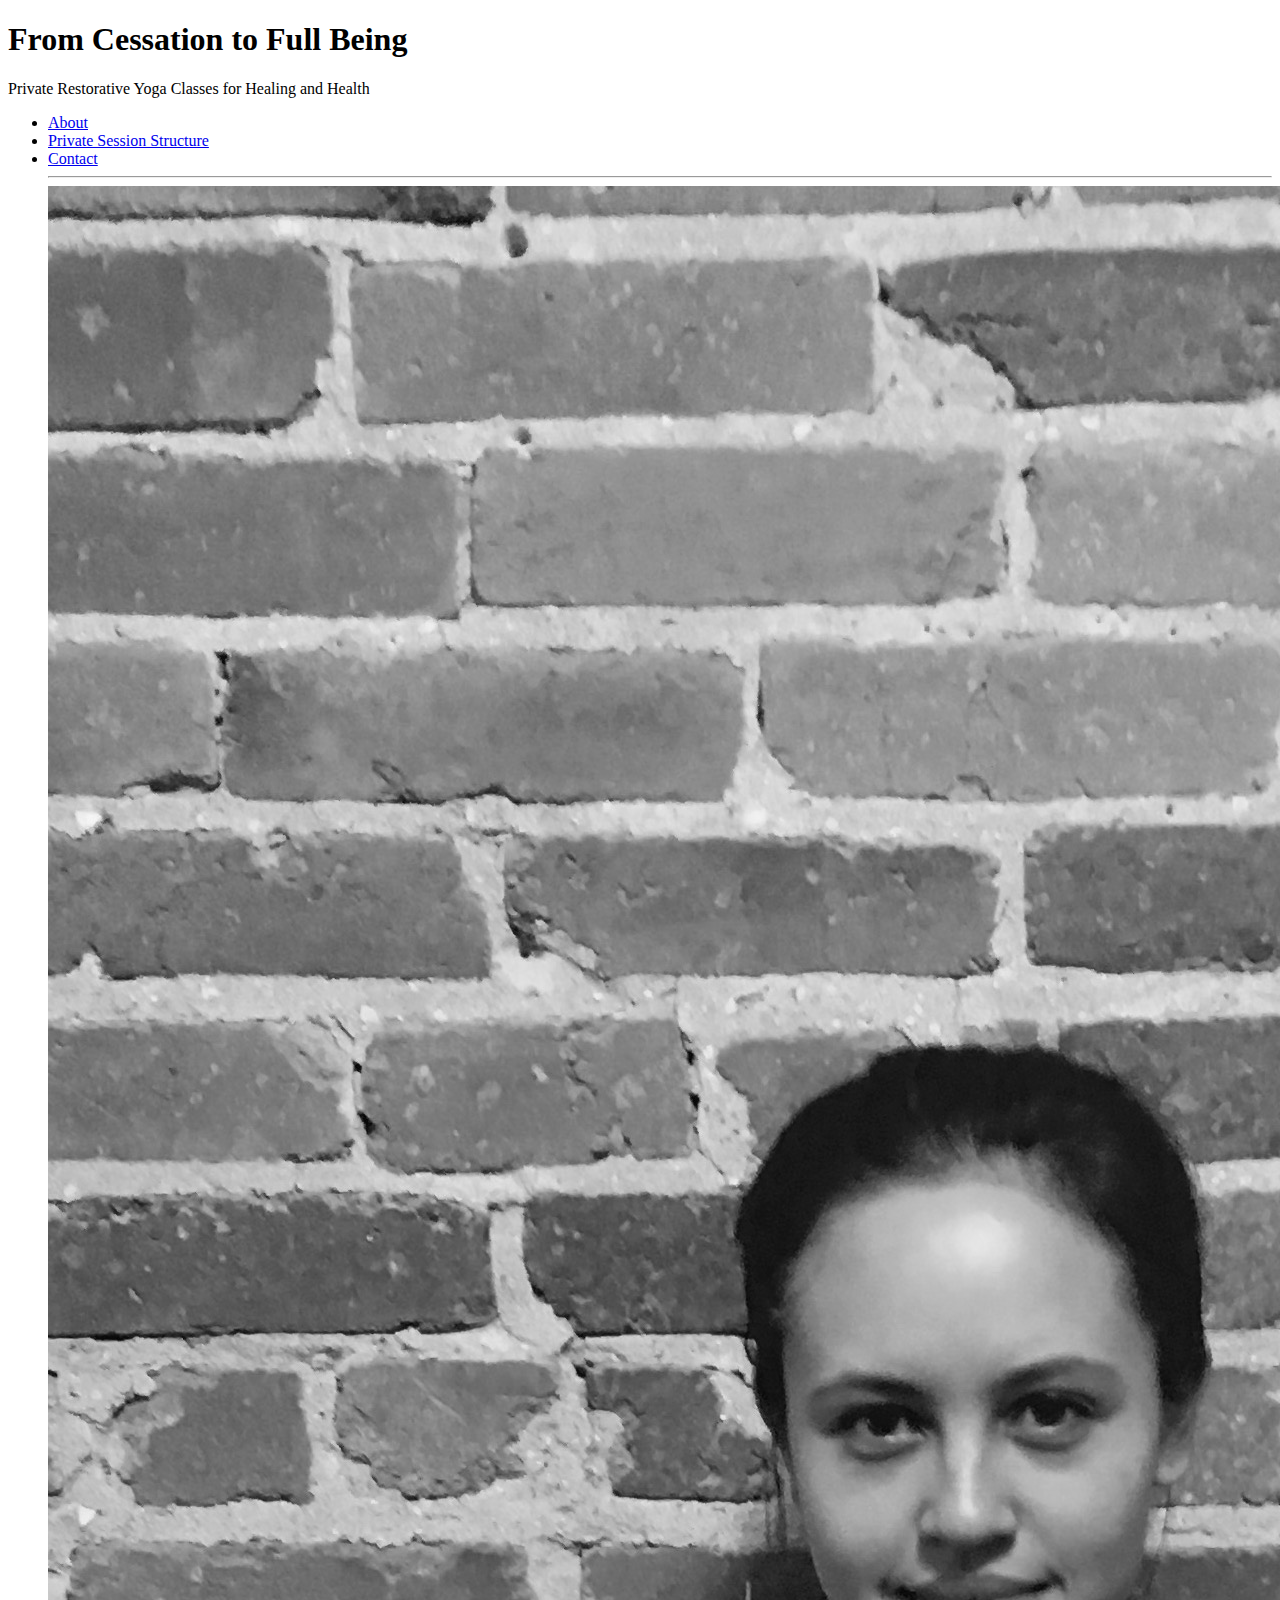
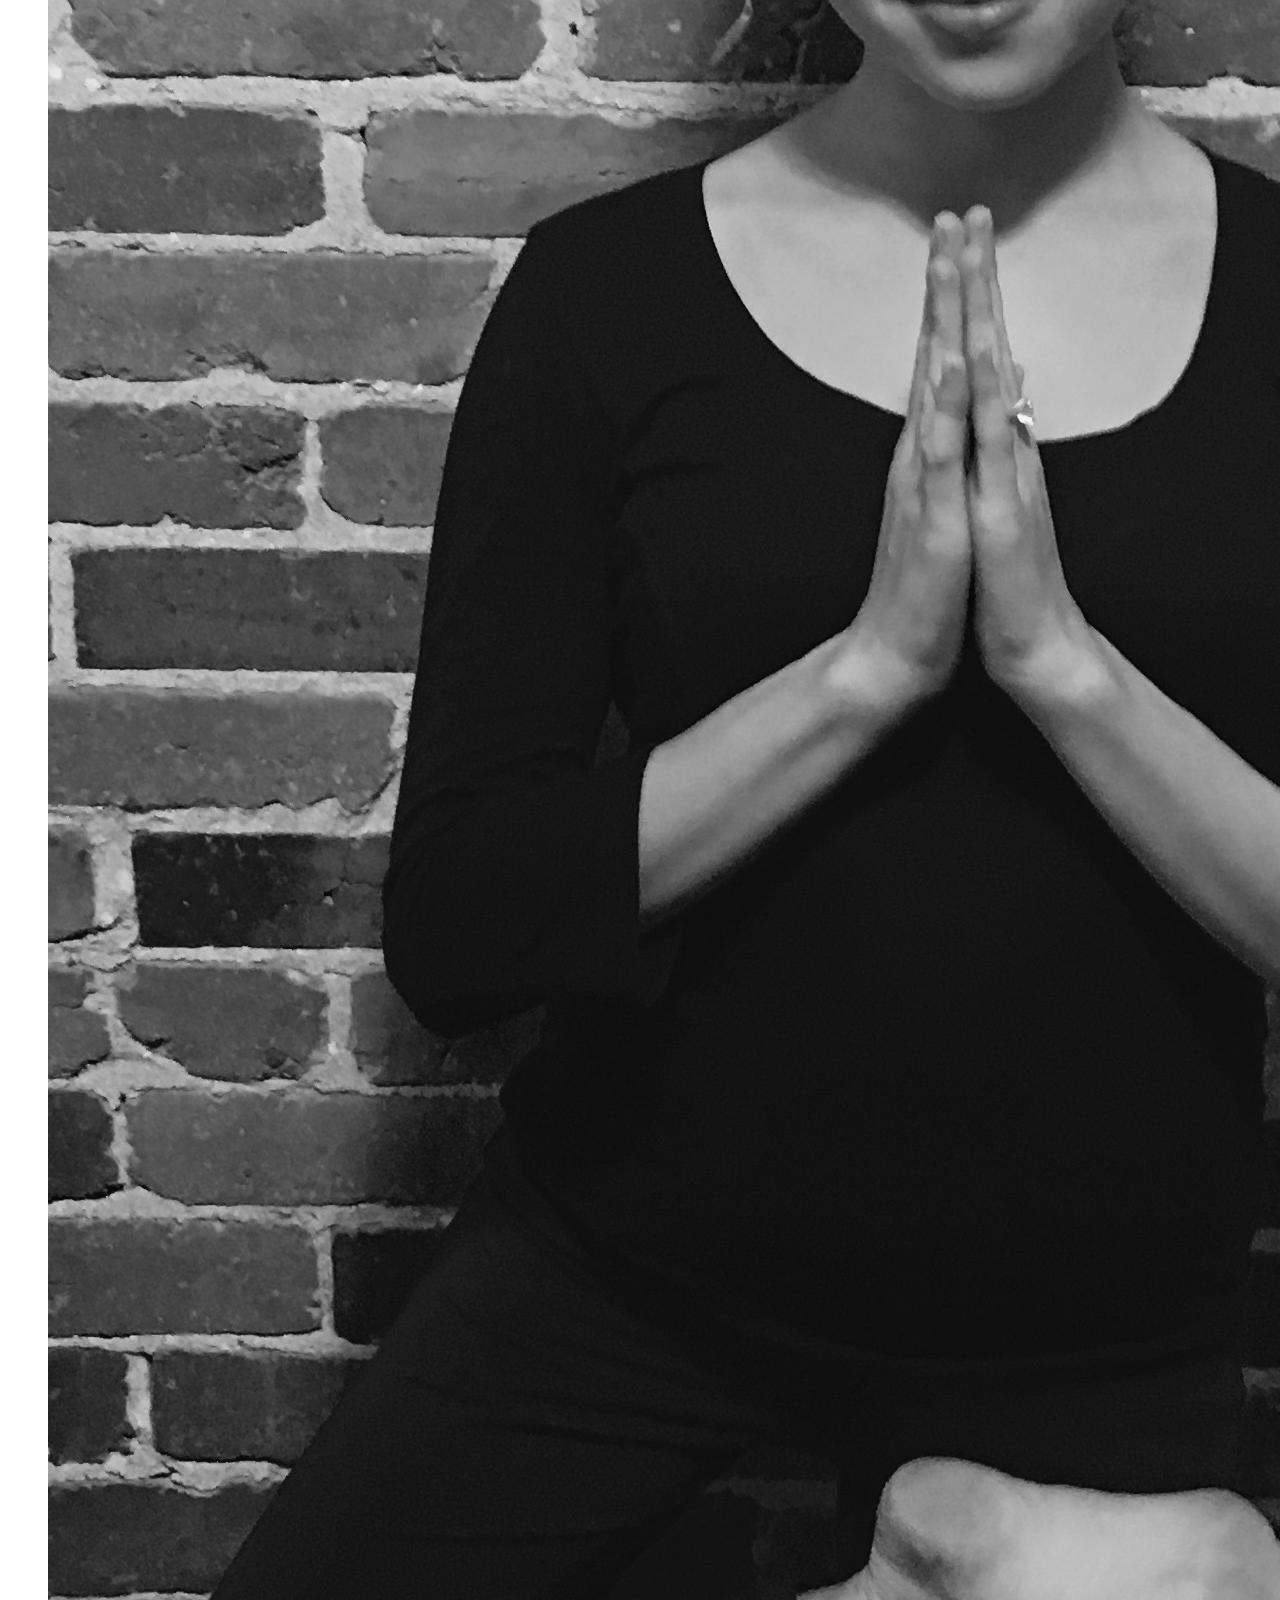
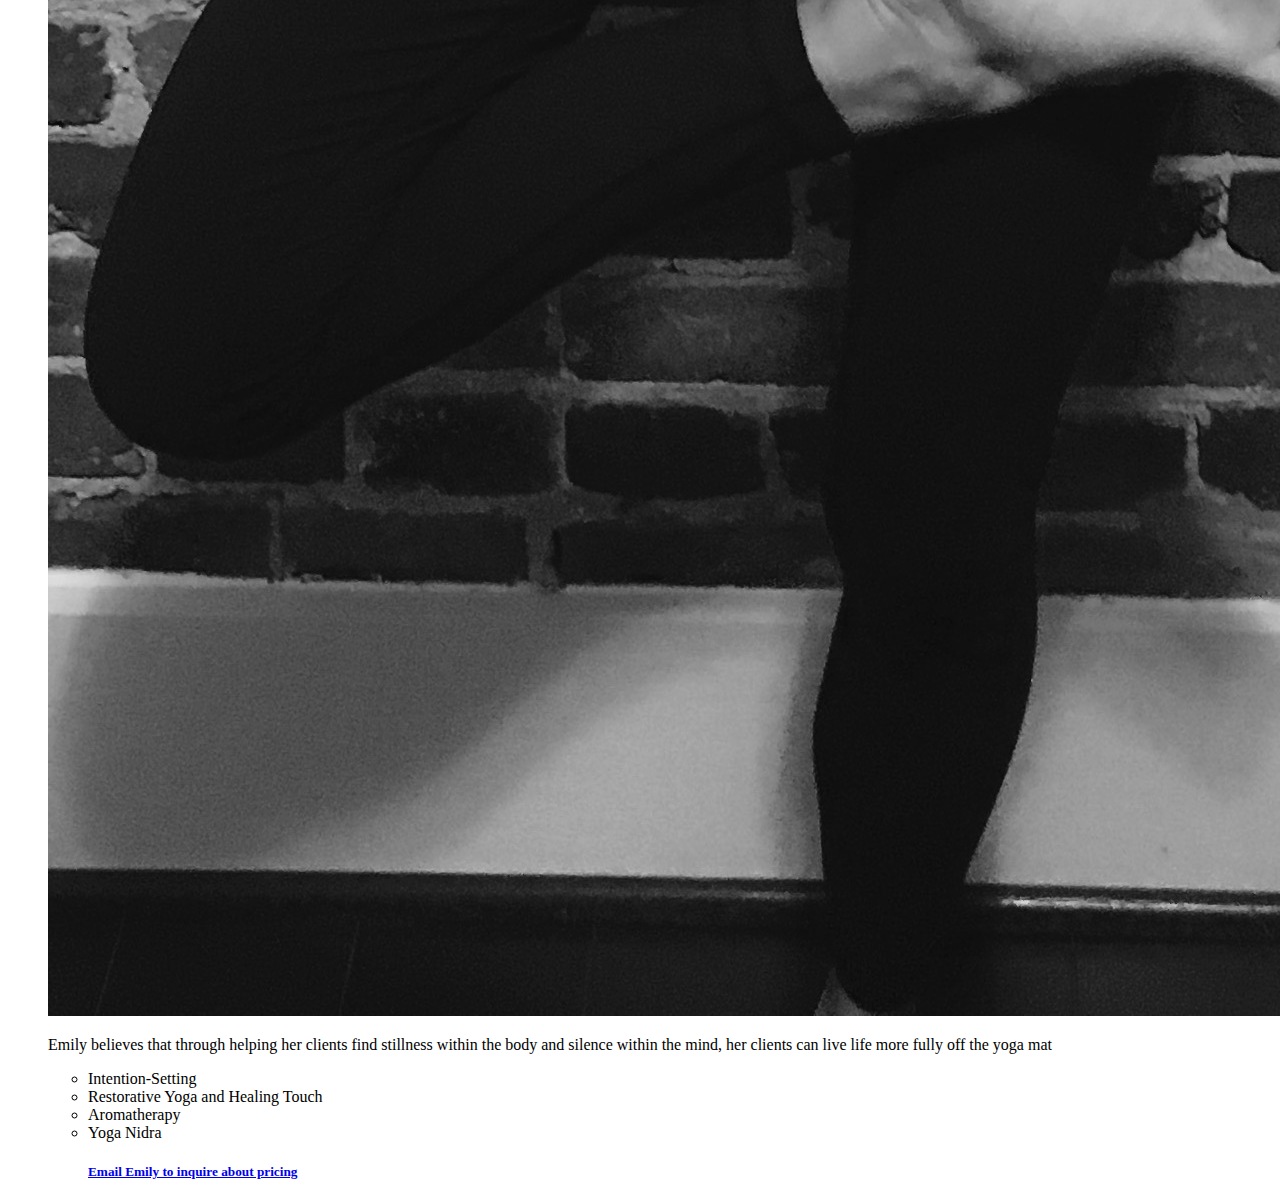
==== unit_3/index.html @ e6c4ffe6 "photo" ====
<!DOCTYPE html>
<html>
	<head>
		<title>Full Being Yoga</title>
		<link rel="stylesheet" type="text/css" href="css/style.css">
	</head>
	<body>
		<h1>From Cessation to Full Being</h1>
		<p id="slogan">Private Restorative Yoga Classes for Healing and Health</p>
		<ul>
			<li><a href="about.asp">About</a></li>
			<li><a href="class.asp">Private Session Structure</a></li>
			<li><a href="contact.asp">Contact</a></li>

			<hr>

		<img src="images/emilyhalflotustree.png">

		<p>Emily believes that through helping her clients find stillness within the body and silence within the mind, her clients can live life more fully off the yoga mat</p>
		<ul>
			<li>Intention-Setting</li>
			<li>Restorative Yoga and Healing Touch</li>
			<li>Aromatherapy</li>
			<li>Yoga Nidra</li>

		<h5><a href="mailto:emily.gelber@gmail.com">Email Emily to inquire about pricing</h5>

	</body>
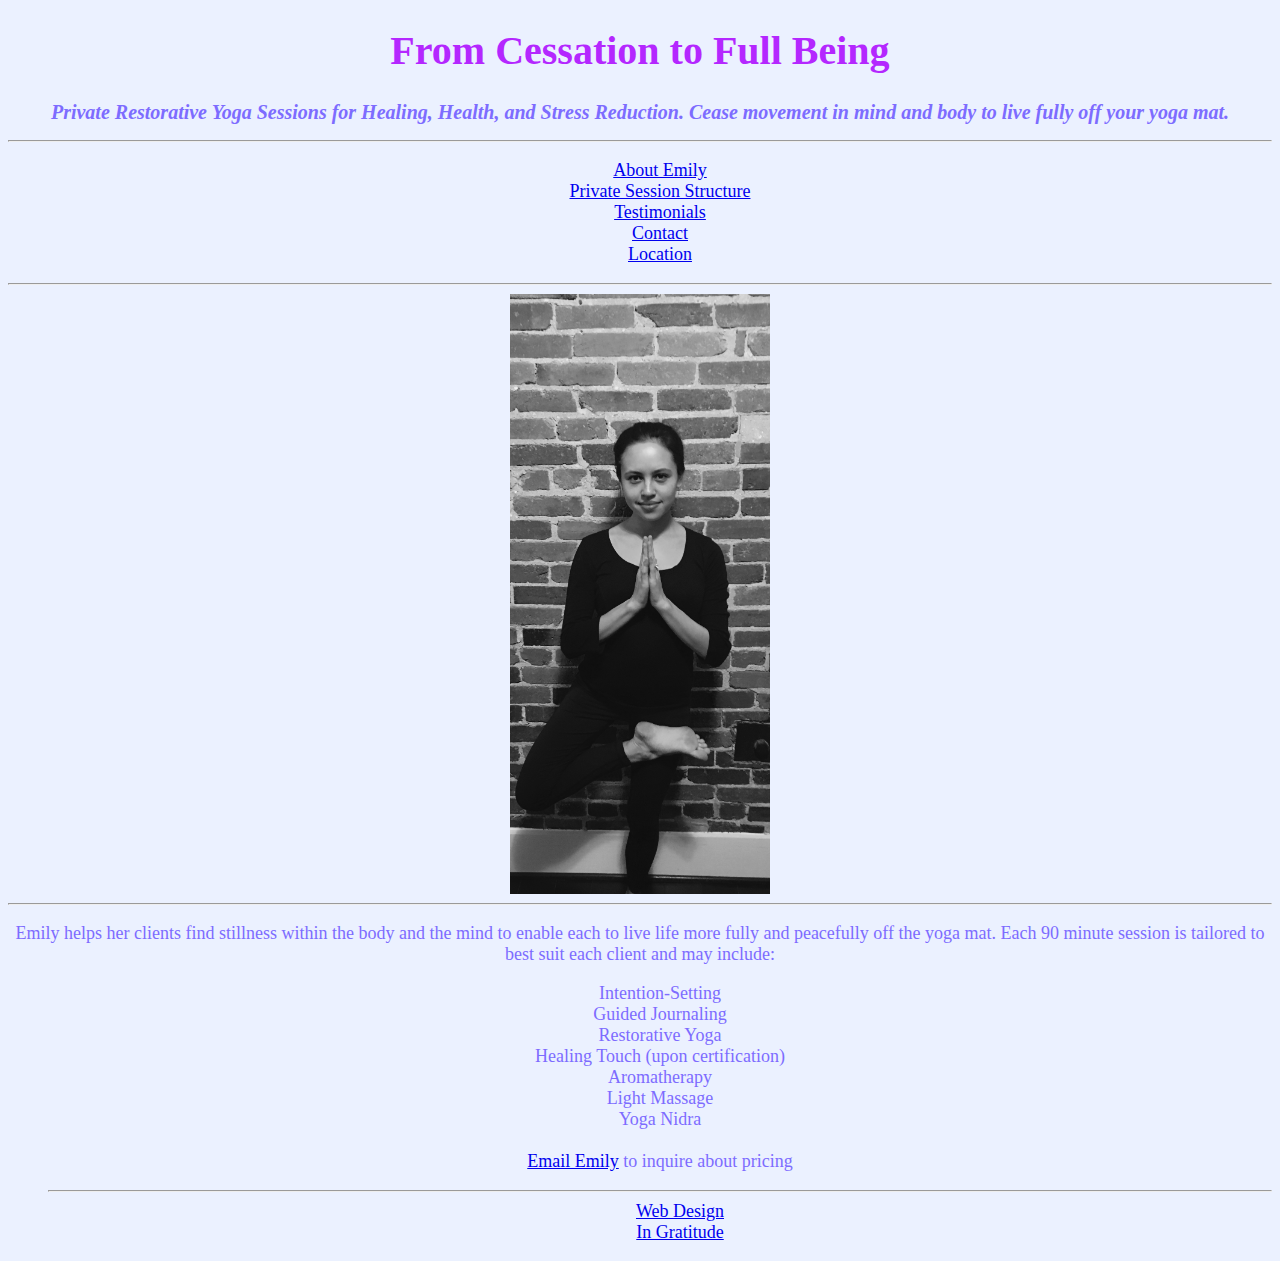
==== commit d3a25bf1: "Basic version Week 3!" ====
--- a/unit_3/index.html
+++ b/unit_3/index.html
@@ -2,27 +2,49 @@
 <html>
 	<head>
 		<title>Full Being Yoga</title>
-		<link rel="stylesheet" type="text/css" href="css/style.css">
+		<link rel="stylesheet" type="text/css" href="style.css">
 	</head>
 	<body>
 		<h1>From Cessation to Full Being</h1>
-		<p id="slogan">Private Restorative Yoga Classes for Healing and Health</p>
+
+		<h2>Private Restorative Yoga Sessions for Healing, Health, and Stress Reduction.  Cease movement in mind and body to live fully off your yoga mat. </h2>
+
+		<hr>
+
 		<ul>
-			<li><a href="about.asp">About</a></li>
+			<li><a href="about.asp">About Emily</a></li>
 			<li><a href="class.asp">Private Session Structure</a></li>
+			<li><a href="testimonials.asp">Testimonials</a></li>
 			<li><a href="contact.asp">Contact</a></li>
+			<li><a href="location.asp">Location</a></li>
+			</ul>
 
 			<hr>
 
-		<img src="images/emilyhalflotustree.png">
+		<IMG class="displayed" src="images/emilyhalflotustree.png" alt="Emily In Tree Pose" style="width:260px;height:600px;">
 
-		<p>Emily believes that through helping her clients find stillness within the body and silence within the mind, her clients can live life more fully off the yoga mat</p>
+			<hr>
+		<p> Emily helps her clients find stillness within the body and the mind to enable each to live life more fully and peacefully off the yoga mat. Each 90 minute session is tailored to best suit each client and may include: 
+			<br>
+
+			<ul>
+				<li>Intention-Setting</li>
+				<li>Guided Journaling</li>
+				<li>Restorative Yoga </li>
+				<li>Healing Touch (upon certification)</li>
+				<li>Aromatherapy</li>
+				<li>Light Massage</li>
+				<li>Yoga Nidra</li>
+
+			<br>
+
+		<a href="mailto:emily.gelber@gmail.com">Email Emily</a> to inquire about pricing </p>
+
+		<hr>
+
 		<ul>
-			<li>Intention-Setting</li>
-			<li>Restorative Yoga and Healing Touch</li>
-			<li>Aromatherapy</li>
-			<li>Yoga Nidra</li>
-
-		<h5><a href="mailto:emily.gelber@gmail.com">Email Emily to inquire about pricing</h5>
+			<li><a href="webdesign.asp">Web Design</a></li>
+			<li><a href="ingratitude.asp">In Gratitude</a></li>
+			</ul>
 
 	</body>--- a/unit_3/style.css
+++ b/unit_3/style.css
@@ -0,0 +1,45 @@
+body {
+	background-color: #ebf1ff;
+	font-size: 18px;
+	text-align: center;
+	color: #7D6CFF; 
+	font-family: Palatino, serif; 
+}
+
+h1 {
+	text-align:center;
+	color: #B427FF;
+	font-family: Arnoldboecklin, fantasy;
+	font-weight: bold;
+	font-size: 40px
+	
+}
+
+h2 {
+	font-style: italic;
+	font-size: 20px;
+	text-align: center;
+	color: #7D6CFF; 
+	font-family: Palatino, serif; 
+}
+
+<div style="text-align: center"><img src="images/emilyhalflotustree.png" alt="Emily In Tree Pose" style="width:260px;height:600px;" width="100" /></div>
+
+<p> {
+	font-size: 30px;
+	text-align: center;
+	color: #7D6CFF; 
+	font-family: Palatino, serif; 
+}
+
+ul { color: #7D6CFF;
+	font-family: Palatino, serif;
+	font-weight: normal;
+	text-align: center;
+	list-style-type: none;
+}
+
+IMG.displayed {
+    display: block;
+    margin-left: auto;
+    margin-right: auto }